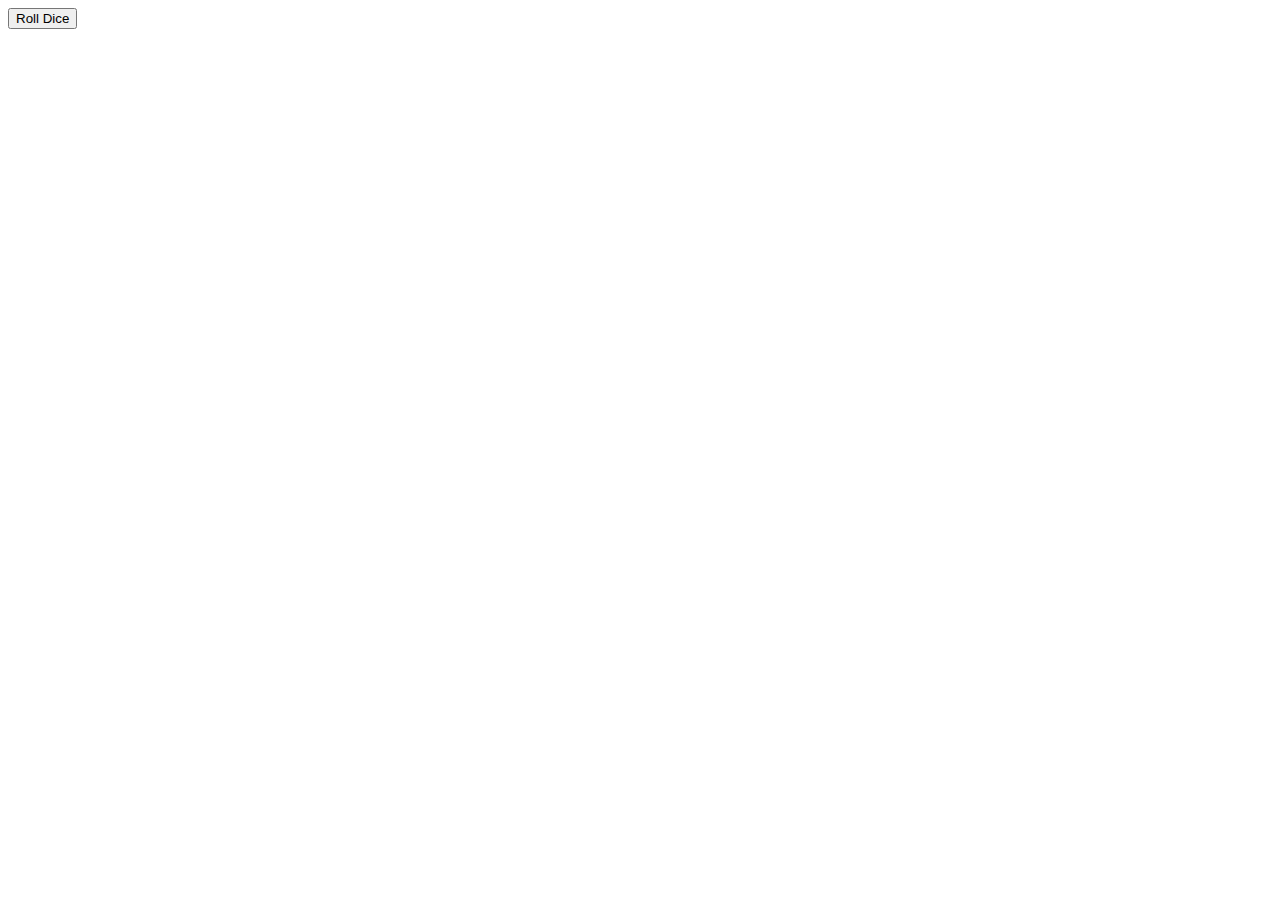
==== dice.html @ ba4a87d4 "First commit" ====
<!DOCTYPE html>
<html lang="en">
<head>
<meta charset="UTF-8">
<meta name="viewport" content="width=device-width, initial-scale=1.0">
<title>Digital Dice Roller</title>
<link rel="stylesheet" href="styles.css">
</head>
<body>
<div id="dice-container">
  <div id="dice"></div>
</div>
<button id="rollButton">Roll Dice</button>
<audio id="tickSound" src="tick.mp3"></audio>
<script src="script.js"></script>
</body>
</html>
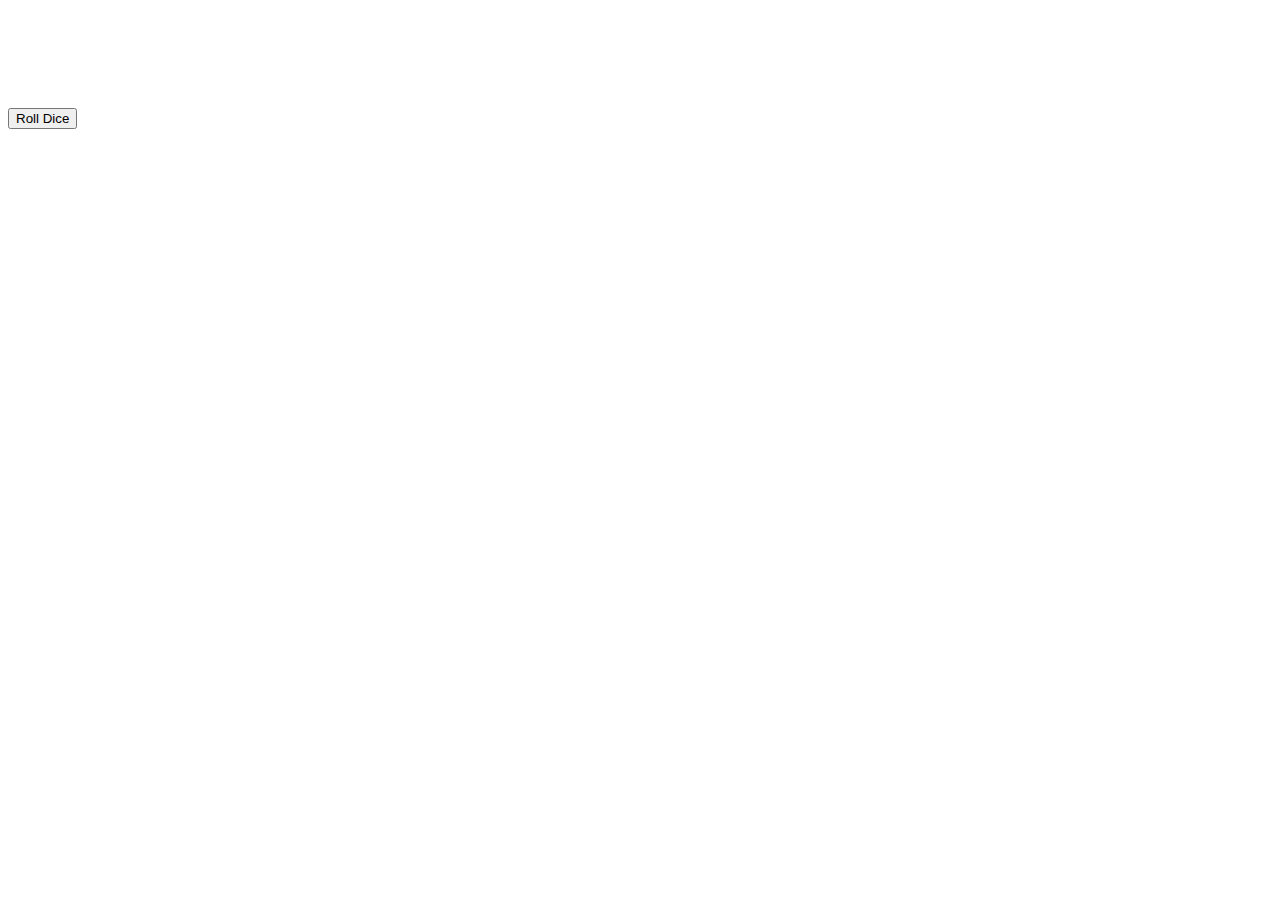
==== commit ce3f71c2: "feat: Updated dice.html" ====
--- a/dice.html
+++ b/dice.html
@@ -1,3 +1,4 @@
+<!-- This file contains the HTML code for the digital dice roller. -->
 <!DOCTYPE html>
 <html lang="en">
 <head>
--- a/styles.css
+++ b/styles.css
@@ -0,0 +1,37 @@
+#dice-container {
+  width: 100px;
+  height: 100px;
+  position: relative;
+}
+
+#dice {
+  width: 100%;
+  height: 100%;
+  background-color: #fff;
+  /* Add proper styling and animation */
+  position: absolute;
+  top: 0;
+  left: 0;
+}
+
+@keyframes rollDice {
+    0% { transform: translate3d(0, -100%, 0); }
+    25% { transform: translate3d(0, -400%, 0); }
+    50% { transform: translate3d(0, -700%, 0); }
+    75% { transform: translate3d(0, -900%, 0); }
+    100% { transform: translate3d(0, -1100%, 0); }
+  }
+  
+  .dice {
+    display: inline-block;
+    /* ... other styles for the dice ... */
+    animation-timing-function: cubic-bezier(0.1, 0.7, 1.0, 0.1);
+  }
+  
+  .dice-rolling {
+    animation: rollDice 3s forwards;
+  }
+
+button {
+  /* Style your button */
+}